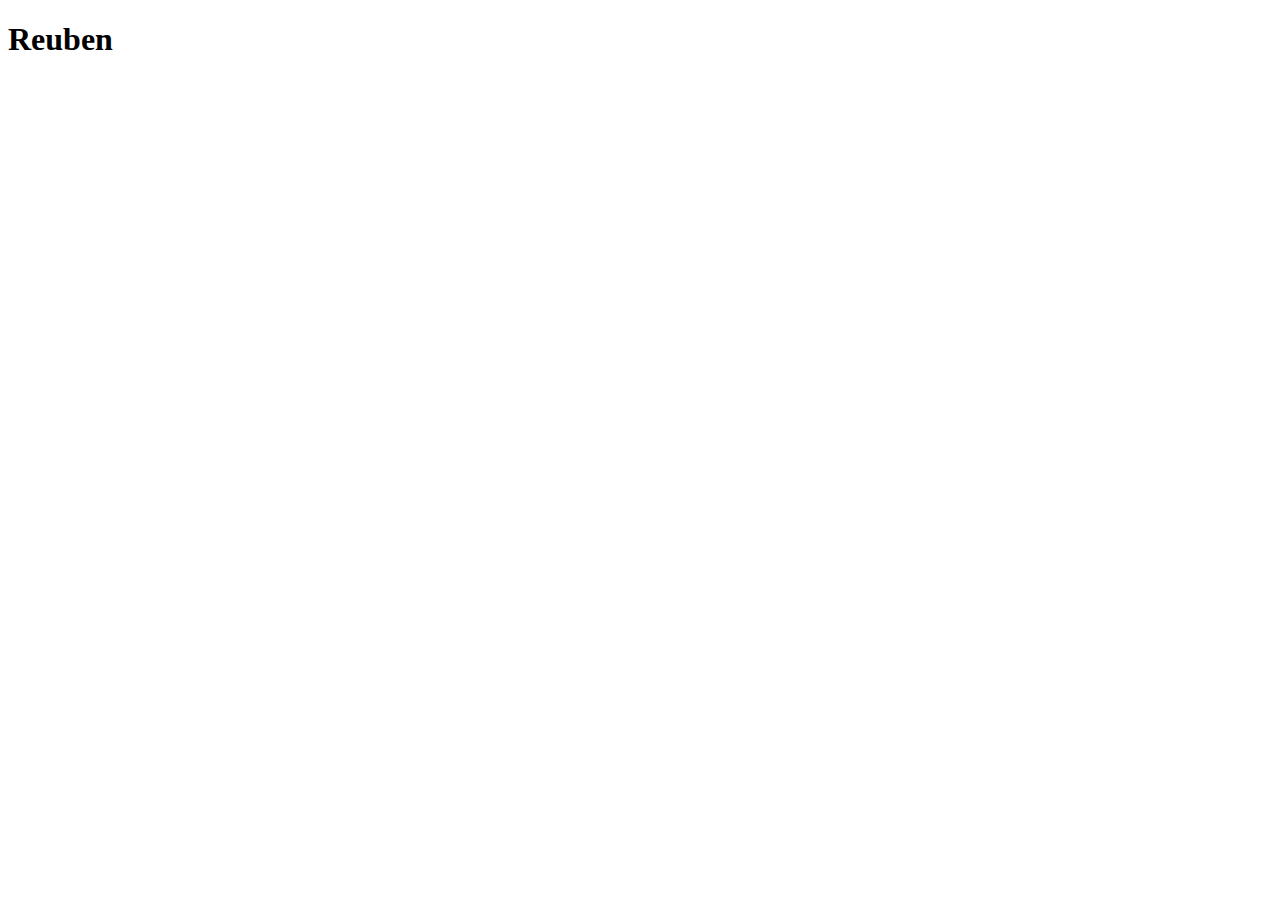
==== recipes/reuben.html @ ee418c96 "create recipe directory and add link to reuben recipe in index.html" ====
<!DOCTYPE html>
<html lang="en">

<head>
    <meta charset="UTF-8">
    <meta http-equiv="X-UA-Compatible" content="IE=edge">
    <meta name="viewport" content="width=device-width, initial-scale=1.0">
    <title>Reuben</title>
</head>

<body>
    <h1>Reuben</h1>
</body>

</html>
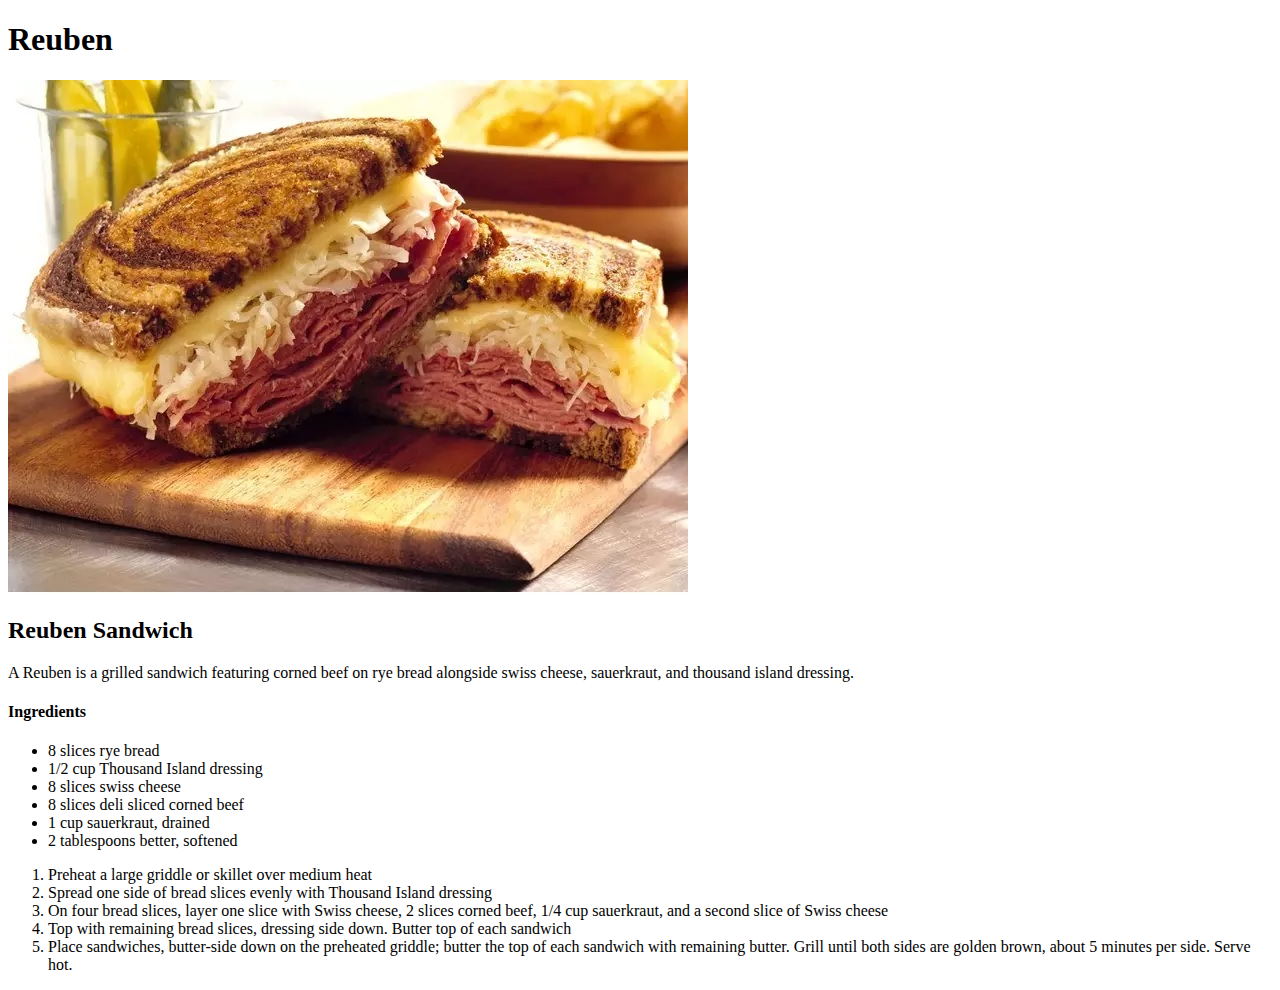
==== commit 2bce24b6: "add reuben img and add content for reuben recipe" ====
--- a/recipes/reuben.html
+++ b/recipes/reuben.html
@@ -10,6 +10,29 @@
 
 <body>
     <h1>Reuben</h1>
+    <img src="Reuben.jpg" alt="A reuben sandwich">
+    <h2>Reuben Sandwich</h2>
+    <p>A Reuben is a grilled sandwich featuring corned beef on rye bread alongside swiss cheese, sauerkraut, and
+        thousand island dressing.</p>
+    <h4>Ingredients</h4>
+    <ul>
+        <li>8 slices rye bread</li>
+        <li>1/2 cup Thousand Island dressing</li>
+        <li>8 slices swiss cheese</li>
+        <li>8 slices deli sliced corned beef</li>
+        <li>1 cup sauerkraut, drained</li>
+        <li>2 tablespoons better, softened</li>
+    </ul>
+    <ol>
+        <li>Preheat a large griddle or skillet over medium heat</li>
+        <li>Spread one side of bread slices evenly with Thousand Island dressing</li>
+        <li>On four bread slices, layer one slice with Swiss cheese, 2 slices corned beef, 1/4 cup sauerkraut,
+            and a second slice of Swiss cheese</li>
+        <li>Top with remaining bread slices, dressing side down. Butter top of each sandwich</li>
+        <li>Place sandwiches, butter-side down on the preheated griddle; butter the top of each sandwich with remaining
+            butter.
+            Grill until both sides are golden brown, about 5 minutes per side. Serve hot.</li>
+    </ol>
 </body>
 
 </html>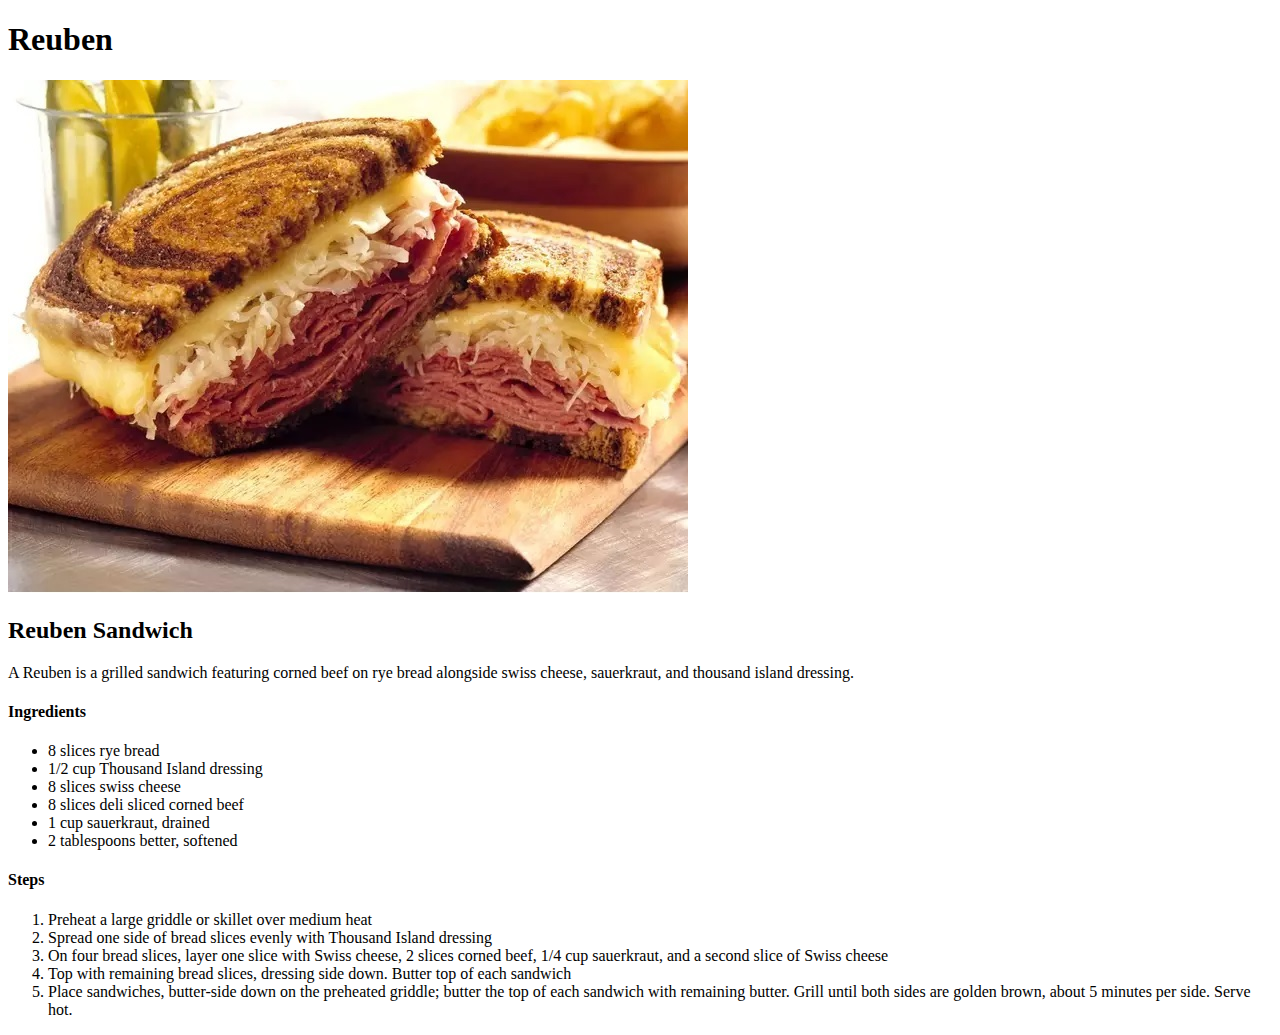
==== commit 4c8a145e: "add steps heading to ordered list" ====
--- a/recipes/reuben.html
+++ b/recipes/reuben.html
@@ -23,6 +23,7 @@
         <li>1 cup sauerkraut, drained</li>
         <li>2 tablespoons better, softened</li>
     </ul>
+    <h4>Steps</h4>
     <ol>
         <li>Preheat a large griddle or skillet over medium heat</li>
         <li>Spread one side of bread slices evenly with Thousand Island dressing</li>
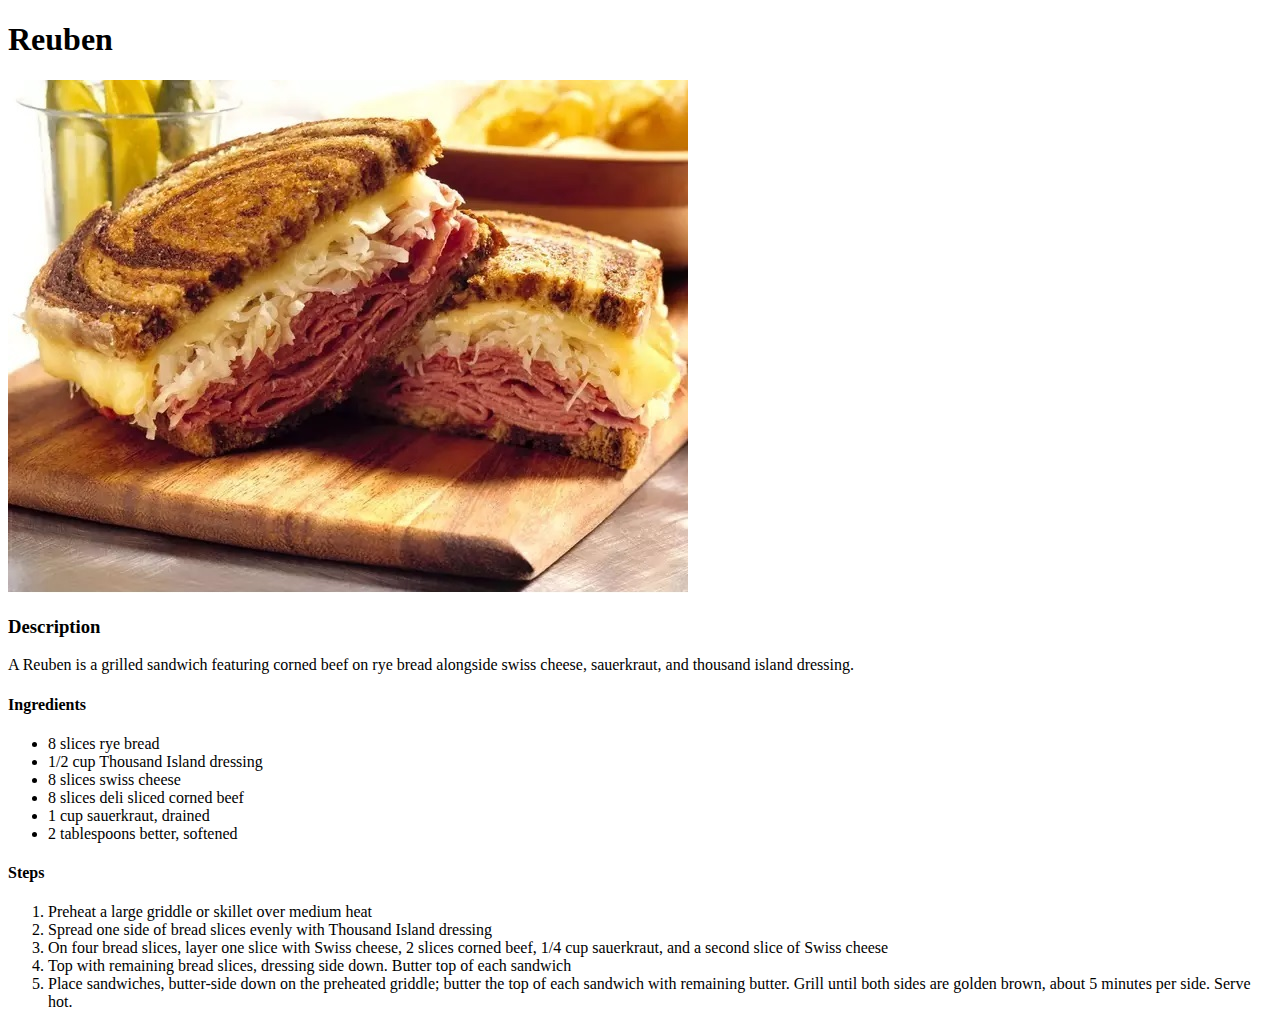
==== commit 2d3f6ef6: "change heading for reuben description" ====
--- a/recipes/reuben.html
+++ b/recipes/reuben.html
@@ -11,7 +11,7 @@
 <body>
     <h1>Reuben</h1>
     <img src="Reuben.jpg" alt="A reuben sandwich">
-    <h2>Reuben Sandwich</h2>
+    <h3>Description</h3>
     <p>A Reuben is a grilled sandwich featuring corned beef on rye bread alongside swiss cheese, sauerkraut, and
         thousand island dressing.</p>
     <h4>Ingredients</h4>
